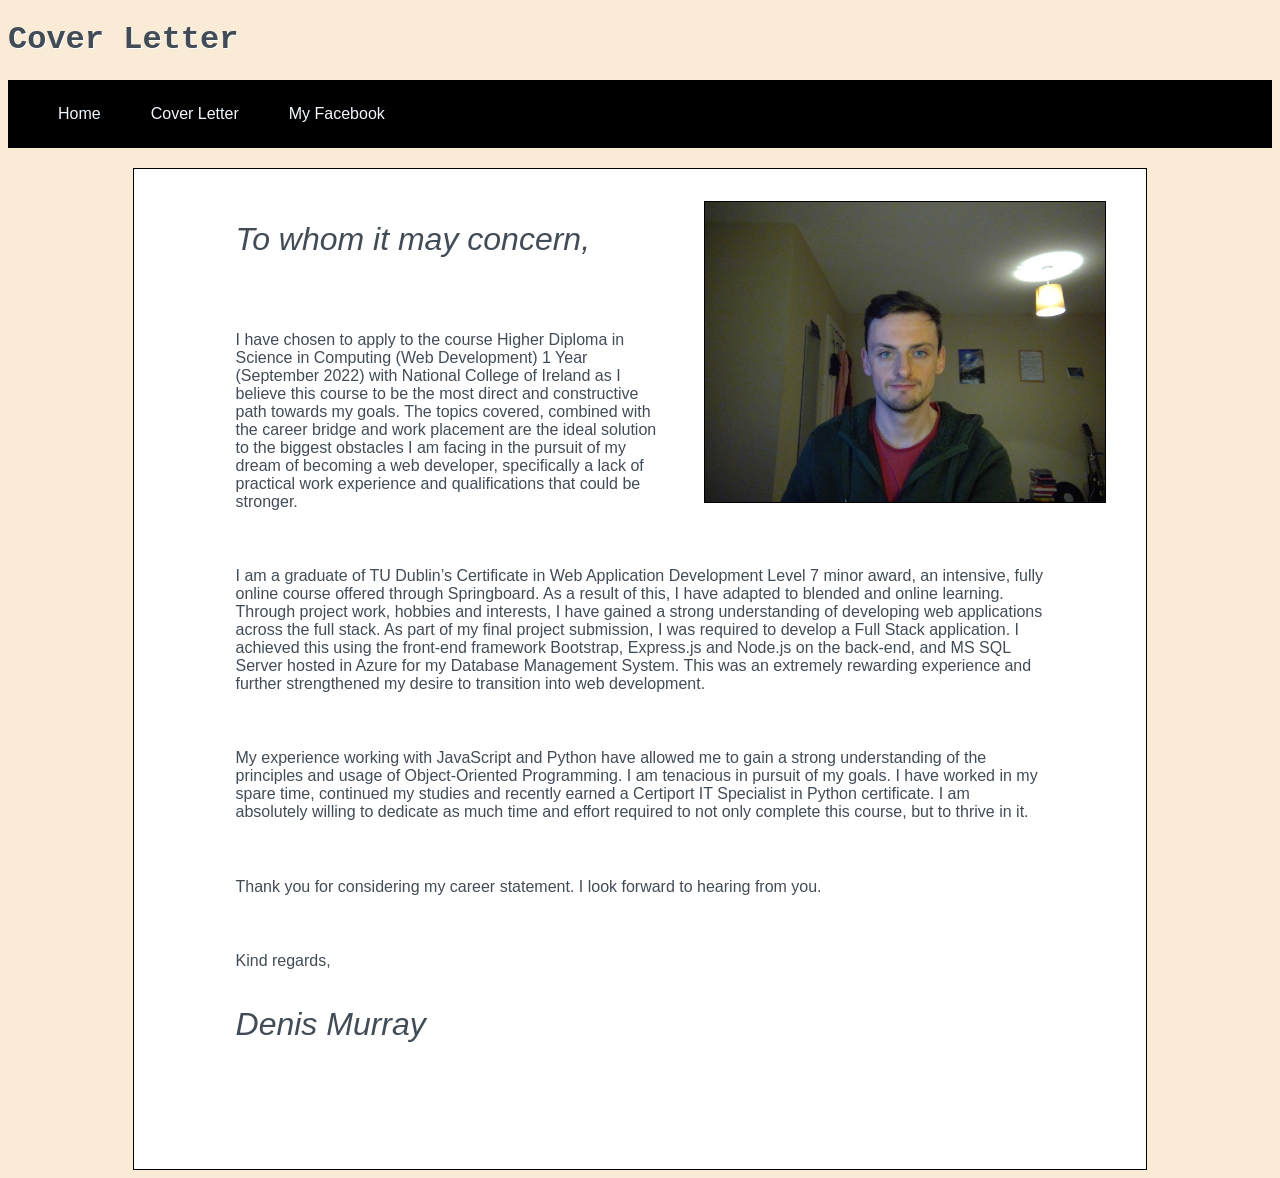
==== coverLetter/coverLetter.html @ be9bfd8d "Added CV to repo" ====
<!DOCTYPE html>
<html>
<header>
    <title>Cover Letter</title>
    <link rel="stylesheet" href="../style/style.css">
</header>
<body>
    <div>
        <h1>Cover Letter</h1>
        <div id="nav_bar">
            <ul>
                <li><a href="../index.html">Home</a></li>
                <li><a href="coverLetter.html">Cover Letter</a></li>
                <li><a href="https://en-gb.facebook.com/">My Facebook</a></li>
            </ul>
        </div>

        <div id="letter">
            <img src="../images/WIN_20221018_21_47_20_Pro.jpg" alt="Picture of a handsome man who is me">
            <span class="signature"><p>To whom it may concern,</p></span>
            <p>I have chosen to apply to the course Higher Diploma in Science in Computing (Web Development) 1 Year (September 2022) with National College of Ireland as I believe this course to be the most direct and constructive path towards my goals. The topics covered, combined with the career bridge and work placement are the ideal solution to the biggest obstacles I am facing in the pursuit of my dream of becoming a web developer, specifically a lack of practical work experience and qualifications that could be stronger.</p>  
            
            <p>I am a graduate of TU Dublin’s Certificate in Web Application Development Level 7 minor award, an intensive, fully online course offered through Springboard. As a result of this, I have adapted to blended and online learning. Through project work, hobbies and interests, I have gained a strong understanding of developing web applications across the full stack. As part of my final project submission, I was required to develop a Full Stack application. I achieved this using the front-end framework Bootstrap, Express.js and Node.js on the back-end, and MS SQL Server hosted in Azure for my Database Management System. This was an extremely rewarding experience and further strengthened my desire to transition into web development.</p>
            
            <p>My experience working with JavaScript and Python have allowed me to gain a strong understanding of the principles and usage of Object-Oriented Programming. I am tenacious in pursuit of my goals. I have worked in my spare time, continued my studies and recently earned a Certiport IT Specialist in Python certificate. I am absolutely willing to dedicate as much time and effort required to not only complete this course, but to thrive in it.</p>

            <p>Thank you for considering my career statement. I look forward to hearing from you.</p>

            <p>
            Kind regards,<br><br><br>

            <span class="signature">Denis Murray</span>
            </p>
        </div>


    </div>

    
</body>
</html>
---- style/style.css ----
/* Media Queries */
@media(max-width: 749px) {
    .inner_box {
        border: 1px solid black;
        width: 100%;
        padding: 25px;
        background-color: white;
    }
}

@media(min-width: 750px) {
    #container {
        text-align: center;
        display:flex;
        justify-content: space-between;    
    }

    .inner_box {
        border: 1px solid black;
        width: 30%;
        padding: 15px;
        background-color: white;
    }
}

/* Universal settings */
body {
    background-color: antiquewhite;
    font-family:Verdana, Geneva, Tahoma, sans-serif;
    color: rgb(66, 76, 86);
}

#container {
    margin: 0 auto;
    width: 90%;
}

#nav_bar ul {
    list-style: none;
    margin: 0 0 20px 0;
    padding: 25px;
    background-color: black;
    overflow: hidden;
    color: beige;
}

#nav_bar li {
    float: left;
}

#nav_bar a {
    padding: 25px; 
    color: aliceblue;
    text-decoration: none;
}

h1, h2, h3 {
    text-shadow: 1px 1px rgb(255, 255, 255);
    font-family: 'Courier New', Courier, monospace;
}

h2 {
    text-decoration: underline;
}

.heading {
    font-weight: bold;
    font-family: helvetica;
}

/* Specific sections */
#skills_section li {
    list-style: square;

}

#home_nav ul {
    list-style: none;
}

#education_section {
    /* flex: 1; */
    order: 1;
}

#experience_section {
    /* flex: 2; */
    order: 2;
}

#skills_section {
    /* flex: 1; */
    order: 3;
}


/* Cover Letter */
#letter {
    border: 1px black solid;
    background-color: white;
    height: 1000px;
    width: 80%;
    font-family:Verdana, Geneva, Tahoma, sans-serif;
    margin: 0 auto;
}

#letter img {
    height: 300px;
    border: 1px black solid;
    float: right;
    margin: 0 40px 40px 40px;
}

#letter p {
    padding: 2% 10% 2% 10%;
}

.signature {
    font-size: xx-large;
    font-style: oblique;
}
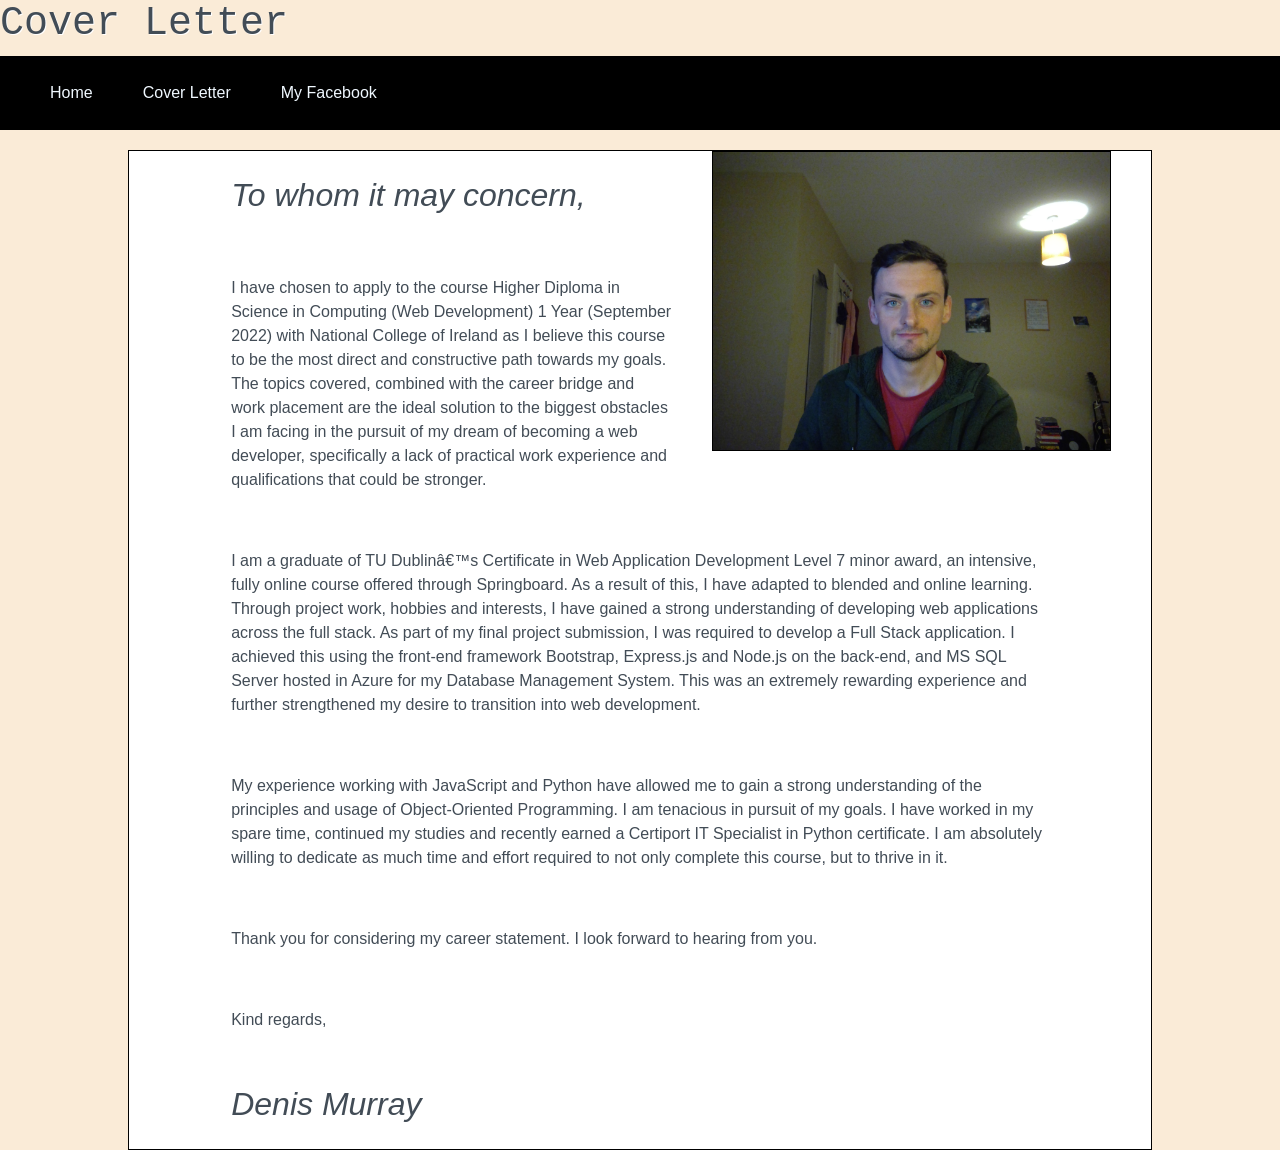
==== commit f00ac80c: "Updated with Bootstrap Grid system" ====
--- a/coverLetter/coverLetter.html
+++ b/coverLetter/coverLetter.html
@@ -2,6 +2,8 @@
 <html>
 <header>
     <title>Cover Letter</title>
+    <link href="https://cdn.jsdelivr.net/npm/bootstrap@5.2.2/dist/css/bootstrap.min.css" rel="stylesheet" integrity="sha384-Zenh87qX5JnK2Jl0vWa8Ck2rdkQ2Bzep5IDxbcnCeuOxjzrPF/et3URy9Bv1WTRi" crossorigin="anonymous">
+    <script src="https://cdn.jsdelivr.net/npm/bootstrap@5.2.2/dist/js/bootstrap.bundle.min.js" integrity="sha384-OERcA2EqjJCMA+/3y+gxIOqMEjwtxJY7qPCqsdltbNJuaOe923+mo//f6V8Qbsw3" crossorigin="anonymous"></script>
     <link rel="stylesheet" href="../style/style.css">
 </header>
 <body>
--- a/style/style.css
+++ b/style/style.css
@@ -1,5 +1,5 @@
 /* Media Queries */
-@media(max-width: 749px) {
+/* @media(max-width: 749px) {
     .inner_box {
         border: 1px solid black;
         width: 100%;
@@ -21,7 +21,7 @@
         padding: 15px;
         background-color: white;
     }
-}
+} */
 
 /* Universal settings */
 body {
@@ -35,6 +35,34 @@
     width: 90%;
 }
 
+.row {
+    justify-content: space-around;
+}
+
+
+h1, h2, h3 {
+    text-shadow: 1px 1px rgb(255, 255, 255);
+    font-family: 'Courier New', Courier, monospace;
+}
+
+h2 {
+    text-decoration: underline;
+}
+
+.heading {
+    font-weight: bold;
+    font-family: helvetica;
+}
+
+.inner_box {
+    border: 1px solid black;
+    /* width: 100%; */
+    padding: 25px;
+    background-color: white;
+}
+
+
+/* Nav bar */
 #nav_bar ul {
     list-style: none;
     margin: 0 0 20px 0;
@@ -54,21 +82,8 @@
     text-decoration: none;
 }
 
-h1, h2, h3 {
-    text-shadow: 1px 1px rgb(255, 255, 255);
-    font-family: 'Courier New', Courier, monospace;
-}
 
-h2 {
-    text-decoration: underline;
-}
-
-.heading {
-    font-weight: bold;
-    font-family: helvetica;
-}
-
-/* Specific sections */
+/* Index Page sections */
 #skills_section li {
     list-style: square;
 
@@ -94,7 +109,21 @@
 }
 
 
-/* Cover Letter */
+/* Cover Letter Page*/
+@media(min-width: 992px) {
+    #letter img {
+        height: 300px;
+        border: 1px black solid;
+        float: right;
+        margin: 0 40px 40px 40px;
+    }
+}
+
+@media(max-width: 991px) {
+    #letter img{
+        display: none;
+    }
+}
 #letter {
     border: 1px black solid;
     background-color: white;
@@ -104,12 +133,7 @@
     margin: 0 auto;
 }
 
-#letter img {
-    height: 300px;
-    border: 1px black solid;
-    float: right;
-    margin: 0 40px 40px 40px;
-}
+
 
 #letter p {
     padding: 2% 10% 2% 10%;
